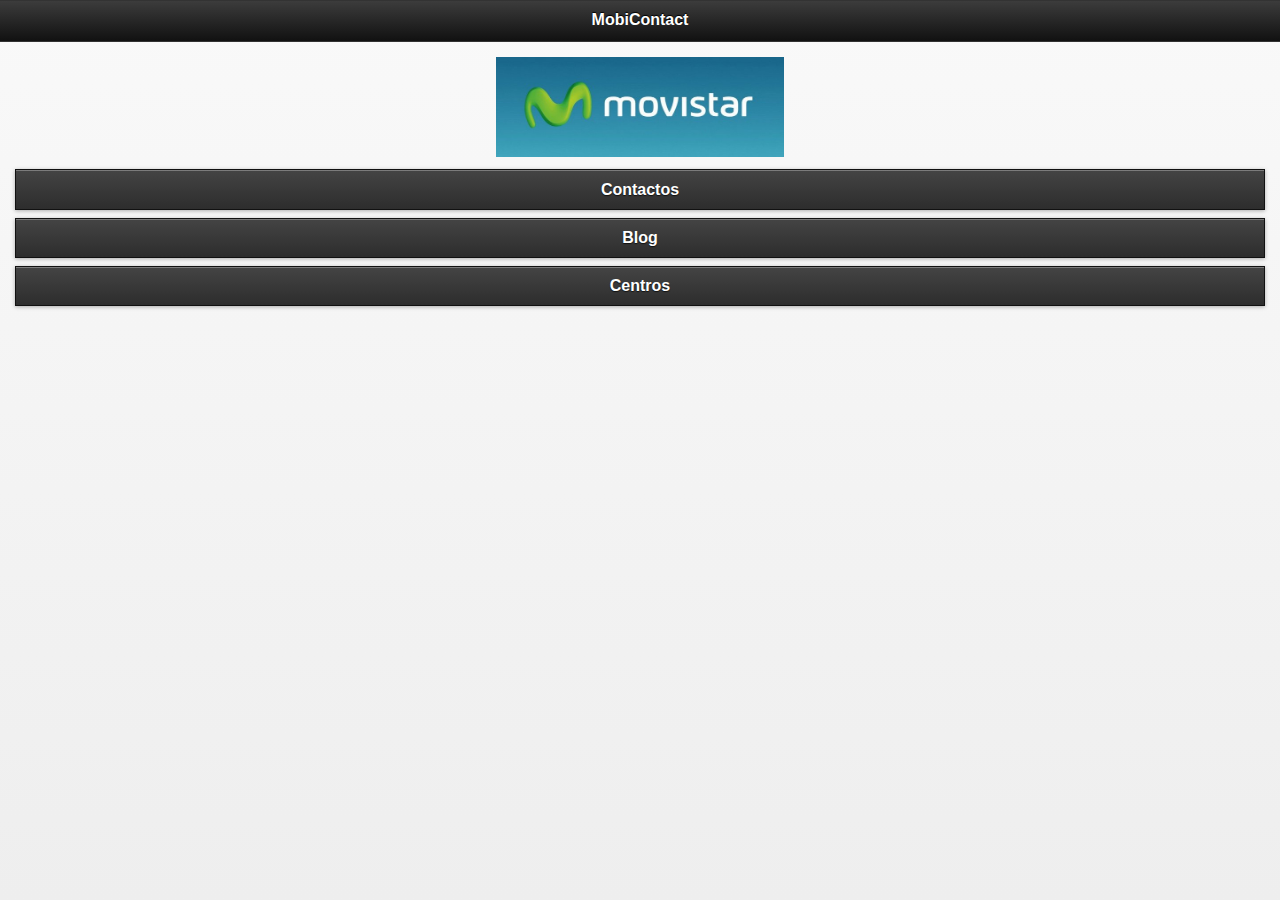
==== MobiContact/assets/www/index.html @ 39cf8ecc "" ====
<!DOCTYPE html>
<html>
    <head>
        <meta charset="utf-8" />
        <meta name="viewport" content="width=device-width, initial-scale=1" />
        <title>MobiContact</title>
        <link rel="stylesheet" href="themes/jquery.mobile-1.1.1.min.css" />
        <!--        <link rel="stylesheet" href="themes/my.css" />-->

        <script type="text/javascript" charset="utf-8" src="js/jquery.min.js"></script>
        <script type="text/javascript" charset="utf-8" src="js/jquery.mobile-1.1.1.min.js"></script>
        <!--        <script src="js/my.js"></script>-->
    </head>
    <body>
        <!-- PAGINA INICIAL -->
        <div data-role="page" id="main">
            <div data-role="header">
                <h1>MobiContact</h1>
            </div><!-- /header -->

            <div data-role="content">	
                <div style=" text-align:center">
                    <img style="width: 288px; height: 100px" src="themes/images/movistar_horizontal.jpg" />
                </div>
                <a href="#contactos" data-role="button" data-theme="a">Contactos</a>
                <a href="#mainPage" data-role="button" data-theme="a">Blog</a>
                <a href="#centros" data-role="button" data-theme="a">Centros</a>
            </div><!-- /content -->
        </div><!-- /page -->

        <div data-role="page" id="mainPage">
            <div data-role="header">
                <a href="#main" data-rel="back">Home</a>
                <h1>Blog Movistar</h1>
            </div>

            <div data-role="content">  
                <div id="status"></div>  
                <ul id="linksList" data-role="listview" data-inset="true"></ul>
            </div>

            <div data-role="footer">
                <h4>Loja -  Ecuador</h4>
            </div>
        </div>

        <div data-role="page" id="contentPage">
            <div data-role="header">
                <a href="#main" data-rel="back">Home</a>
                <h1>Blog Movistar</h1>
            </div>

            <div data-role="content" id="entryText">
            </div>

            <div data-role="footer">
                <a href="#mainPage" data-rel="back">Posts!</a>
            </div>
        </div>

        <!-- PAGINA DE CONTACTOS -->
        <div data-role="page" id="contactos">
            <div data-role="header">
                <a href="#main" data-rel="back">Home</a>
                <h1>Contactos</h1>
            </div> <!--header -->

            <div data-role="content">	
                <div style=" text-align:center">
                    <img style="width: 288px; height: 100px" src="themes/images/movistar_horizontal.jpg" />
                </div>

                <div data-role="content">
                    <a id="actualizar" data-role="button" href=#> Actualizar </a>
                    <div id="status"></div> 
                    <ul id="listaContactos" data-role="listview" data-inset="true"></ul>
                </div>
            </div> <!--content -->
        </div> <!--page -->
        
        
        <!-- PAGINA DE CENTROS -->
        <div data-role="page" id="centros">
            <div data-role="header">
                <a href="#main" data-rel="back">Home</a>
                <h1>Blog Movistar</h1>
            </div>

            <div data-role="content"> 
            </div>

            <div data-role="footer">
                
            </div>
        </div>

        <script type="text/javascript" charset="utf-8" src="js/rss.js"></script>
        <script type="text/javascript" charset="utf-8" src="js/cordova-1.7.0.js"></script>  
        <script type="text/javascript" charset="utf-8" src="js/contactos.js"></script>

        <!--        <div style=" text-align:center">
                    <img style="width: 288px; height: 100px" src="themes/images/movistar_horizontal.jpg" />
                </div>
                <div class="ui-grid-a">
                    <div class="ui-block-a">
                        <div style=" text-align:center">
                            <a data-role="button" data-inline="true" href="centros.html">
                                <img src="themes/images/sim_icon2.png" style="width: 60px; height: px"/>
                                <br>Centros
                            </a>
                        </div>
                    </div>
                    <div class="ui-block-b">
                        <div style=" text-align:center">
                            <a data-role="button" data-inline="true" href="perfil.html">
                                <img src="themes/images/icon-pc-movistar.png" style="width: 60px; height: px"/>
                                <br>Peril
                            </a>
                        </div>
                    </div>
                    <div class="ui-block-a">
                    </div>
                    <div class="ui-block-b">
                    </div>
                    <div class="ui-block-a">
                        <div style=" text-align:center">
                            <a data-role="button" data-inline="true" href="contactos.html">
                                <img src="themes/images/tools_icon2.png" style="width: 60px; height: px"/>
                                <br>Numeros
                            </a>
                        </div>
                    </div>
                    <div class="ui-block-b">
                        <div style=" text-align:center">
                            <a data-role="button" data-inline="true" href="noticias.html">
                                <img src="themes/images/notes_icon2.png" style="width: 60px; height: px"/>
                                <br>Ofertas
                            </a>
                        </div>
                    </div>
        
                </div>-->
    </body>
</html>
---- MobiContact/assets/www/themes/my.css ----
.text-align-center {
  text-align: center;
}
.text-align-right {
  text-align: right;
}

/** CSS for non-standard jQuery Mobile styles or Codiqa components **/
.split-wrapper {
  width: 100%;
  min-height: 200px;
  clear: both;
}
@media all and (min-width: 650px) {
	.content-secondary {
		text-align: left;
		float: left;
		width: 45%;
		background: none;
		padding: 1.5em 6% 3em 0;
		margin: 0;
	}
	.content-secondary {
    background: none;
    border-top: none;
	}
	.content-primary {
		width: 45%;
		float: right;
		margin-right: 1%;
		padding-right: 1%;
	}
	.content-primary ul:first-child {
		margin-top: 0;
	}
  .content-secondary ul.ui-listview, .content-secondary ul.ui-listview-inset {
    margin: 0;
  }
  .content-secondary ul.ui-listview .ui-li-divider, .content-secondary ul.ui-listview .ui-li {
    border-radius: 0px;
  }
  .content-secondary ul.ui-listview .ui-li {
    border-left: 0;
    border-right: 0;
  }
	.content-secondary h2 {
		position: absolute;
		left: -9999px;
	}
	.content-secondary .ui-li-divider {
		padding-top: 1em;
		padding-bottom: 1em;
	}
	.content-secondary {
		margin: 0;
		padding: 0;
	}
  
}
@media all and (min-width: 750px){
	.content-secondary {
		width: 34%;
	}
	.content-primary {
		width: 60%;
		padding-right: 1%;
	}	
  .content-secondary ul.ui-listview-inset {
}

@media all and (min-width: 1200px){
	.content-secondary {
		width: 30%;
		padding-right:6%;
		margin: 0px 0 20px 5%;
	}
	.content-secondary ul {
    margin: 0;
  }
	.content-secondary {
		margin: 0;
		padding: 0;
	}
	.content-primary {
		width: 50%;
		margin-right: 5%;
		padding-right: 3%;
	}
	.content-primary {
		width: 60%;
	}
}
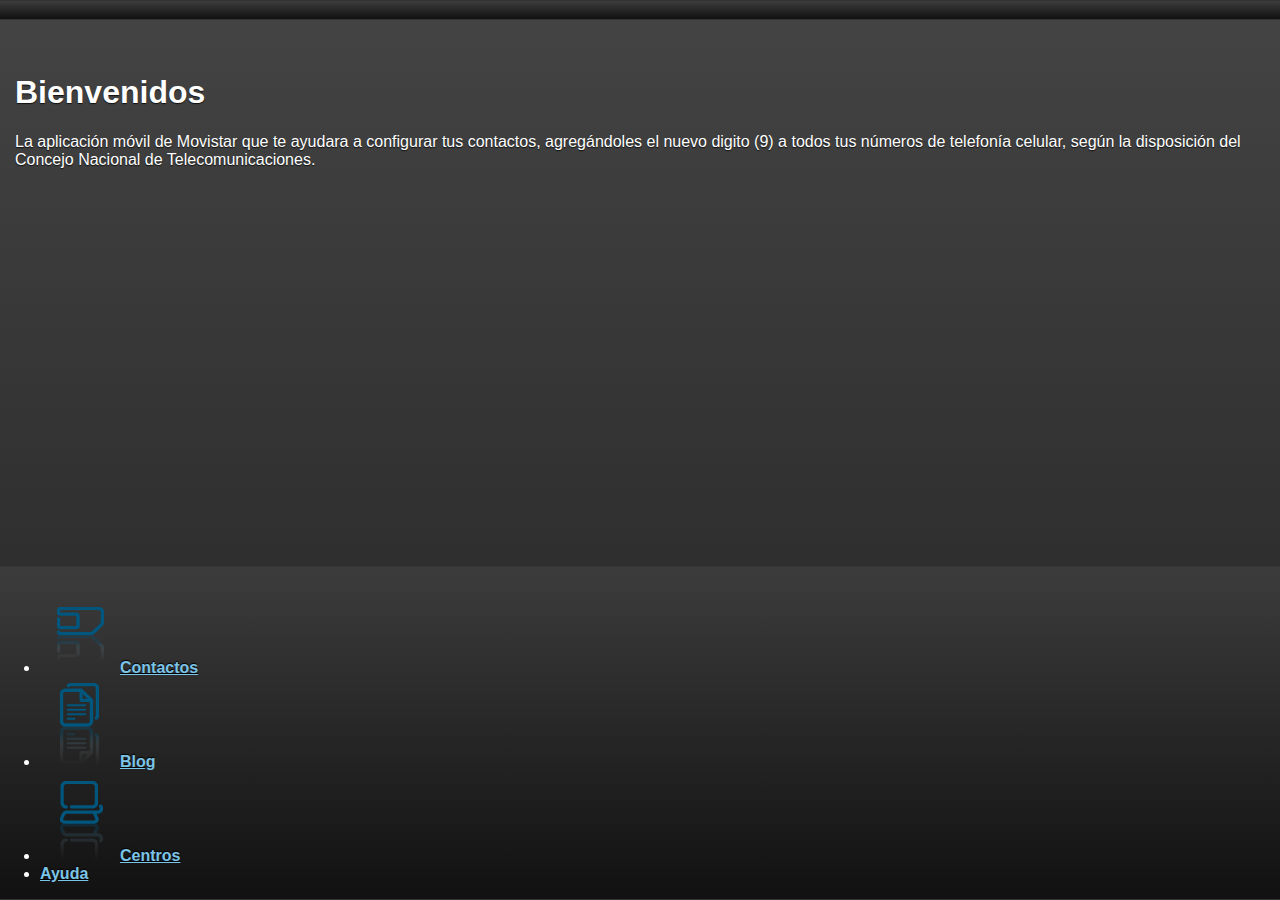
==== commit 769a3d43: "interfaz integradas problemas con eventos de navegacion!!" ====
--- a/MobiContact/assets/www/index.html
+++ b/MobiContact/assets/www/index.html
@@ -9,47 +9,73 @@
 
         <script type="text/javascript" charset="utf-8" src="js/jquery.min.js"></script>
         <script type="text/javascript" charset="utf-8" src="js/jquery.mobile-1.1.1.min.js"></script>
+        <link rel="stylesheet" href="themes/my.css"/>
         <!--        <script src="js/my.js"></script>-->
     </head>
     <body>
         <!-- PAGINA INICIAL -->
-        <div data-role="page" id="main">
-            <div data-role="header">
-                <h1>MobiContact</h1>
+        <div data-role="page" id="main" data-theme="a">
+            <div data-role="header">
+                <div id="head">
+                    <img id="img-head" src="themes/images/movistar-head.png" alt="">
+                </div>
             </div><!-- /header -->
 
             <div data-role="content">	
                 <div style=" text-align:center">
-                    <img style="width: 288px; height: 100px" src="themes/images/movistar_horizontal.jpg" />
-                </div>
-                <a href="#contactos" data-role="button" data-theme="a">Contactos</a>
+                </div>
+                <!--<a href="#contactos" data-role="button" data-theme="a">Contactos</a>
                 <a href="#mainPage" data-role="button" data-theme="a">Blog</a>
-                <a href="#centros" data-role="button" data-theme="a">Centros</a>
+                <a href="#centros" data-role="button" data-theme="a">Centros</a>-->
+                <section id="content">
+                    <article>
+                        <img src="themes/images/icon-asistente-movil1.png" class="img_content" alt="">
+                        <h1 class="title">Bienvenidos</h1>
+                        <p>La aplicación móvil de Movistar que te ayudara a configurar tus contactos, agregándoles el nuevo digito (9) a todos tus números de telefonía celular, según la  disposición del Concejo Nacional de Telecomunicaciones.</p>
+                    </article>
+                </section>
+                
             </div><!-- /content -->
+            <div data-role="footer" data-position="fixed" >
+                <ul class="ul-menu">
+                    <li class="li-menu"><a href="#contactos"><img src="themes/images/sim_icon2.png" alt=""><span>Contactos</span></a></li>
+                    <li class="li-menu"><a href="#mainPage"><img src="themes/images/notes_icon2.png" alt=""><span>Blog</span></a></li>
+                    <li class="li-menu"><a href="#centros"><img src="themes/images/icon-pc-movistar.png" alt=""><span>Centros</span></a></li>
+                    <li class="li-menu"><a href="#ayuda"><img src="themes/images/ayuda_icon.png" alt=""><span>Ayuda</span></a></li>
+                </ul>
+            </div>
         </div><!-- /page -->
 
-        <div data-role="page" id="mainPage">
+        <div data-role="page" data-theme="a" id="mainPage">
+            <div data-role="header">
+                <a href="#main" data-rel="#main">Home</a>
+                <!-- <h1>Blog Movistar</h1> -->
+                <div id="head">
+                    <img id="img-head" src="themes/images/movistar-head.png" alt="">
+                </div>
+            </div>
+
+            <div data-role="content">  
+                <div id="status"></div>  
+                <ul id="linksList" data-role="listview" data-inset="true" data-filter="true"></ul>
+            </div>
+
+            <div data-role="footer" data-position="fixed" >
+                <ul class="ul-menu">
+                    <li class="li-menu"><a href="#contactos"><img src="themes/images/sim_icon2.png" alt=""><span>Contactos</span></a></li>
+                    <li class="li-menu"><a href="#mainPage"><img src="themes/images/notes_icon2.png" alt=""><span>Blog</span></a></li>
+                    <li class="li-menu"><a href="#centros"><img src="themes/images/icon-pc-movistar.png" alt=""><span>Centros</span></a></li>
+                    <li class="li-menu"><a href="#ayuda"><img src="themes/images/ayuda_icon.png" alt=""><span>Ayuda</span></a></li>
+                </ul>
+            </div>
+        </div>
+
+        <div data-role="page" id="contentPage">
             <div data-role="header">
                 <a href="#main" data-rel="back">Home</a>
                 <h1>Blog Movistar</h1>
             </div>
 
-            <div data-role="content">  
-                <div id="status"></div>  
-                <ul id="linksList" data-role="listview" data-inset="true"></ul>
-            </div>
-
-            <div data-role="footer">
-                <h4>Loja -  Ecuador</h4>
-            </div>
-        </div>
-
-        <div data-role="page" id="contentPage">
-            <div data-role="header">
-                <a href="#main" data-rel="back">Home</a>
-                <h1>Blog Movistar</h1>
-            </div>
-
             <div data-role="content" id="entryText">
             </div>
 
@@ -59,44 +85,281 @@
         </div>
 
         <!-- PAGINA DE CONTACTOS -->
-        <div data-role="page" id="contactos">
-            <div data-role="header">
-                <a href="#main" data-rel="back">Home</a>
-                <h1>Contactos</h1>
+        <div data-role="page" data-theme="a" id="contactos">
+            <div data-role="header">
+                <a href="#main" data-rel="#main">Home</a>
+                <!-- <h1>Contactos</h1> -->
+                <div id="head">
+                    <img id="img-head" src="themes/images/movistar-head.png" alt="">
+                </div>
             </div> <!--header -->
 
             <div data-role="content">	
-                <div style=" text-align:center">
-                    <img style="width: 288px; height: 100px" src="themes/images/movistar_horizontal.jpg" />
-                </div>
-
                 <div data-role="content">
                     <a id="actualizar" data-role="button" href=#> Actualizar </a>
                     <div id="status"></div> 
-                    <ul id="listaContactos" data-role="listview" data-inset="true"></ul>
+                    <ul id="listaContactos" data-role="listview" data-inset="true" class="ul-menu"></ul>
                 </div>
             </div> <!--content -->
+            <div data-role="footer" data-position="fixed" >
+                <ul class="ul-menu">
+                    <li class="li-menu"><a href="#contactos"><img src="themes/images/sim_icon2.png" alt=""><span>Contactos</span></a></li>
+                    <li class="li-menu"><a href="#mainPage"><img src="themes/images/notes_icon2.png" alt=""><span>Blog</span></a></li>
+                    <li class="li-menu"><a href="#centros"><img src="themes/images/icon-pc-movistar.png" alt=""><span>Centros</span></a></li>
+                    <li class="li-menu"><a href="#ayuda"><img src="themes/images/ayuda_icon.png" alt=""><span>Ayuda</span></a></li>
+                </ul>
+            </div>
         </div> <!--page -->
         
         
         <!-- PAGINA DE CENTROS -->
-        <div data-role="page" id="centros">
-            <div data-role="header">
-                <a href="#main" data-rel="back">Home</a>
-                <h1>Blog Movistar</h1>
+        <div data-role="page" data-theme="a" id="centros">
+            <div data-role="header">
+                <a href="#main" data-rel="#main">Home</a>
+                <!-- <h1>Blog Movistar</h1> -->
+                <div id="head">
+                    <img id="img-head" src="themes/images/movistar-head.png" alt="">
+                </div>
             </div>
 
             <div data-role="content"> 
-            </div>
-
-            <div data-role="footer">
-                
+                <ul data-role="listview" data-inset="true" id='centros_div'  class="ul-menu"></ul>
+            </div>
+
+            <div data-role="footer" data-position="fixed" >
+                <ul class="ul-menu">
+                    <li class="li-menu"><a href="#contactos"><img src="themes/images/sim_icon2.png" alt=""><span>Contactos</span></a></li>
+                    <li class="li-menu"><a href="#mainPage"><img src="themes/images/notes_icon2.png" alt=""><span>Blog</span></a></li>
+                    <li class="li-menu"><a href="#centros"><img src="themes/images/icon-pc-movistar.png" alt=""><span>Centros</span></a></li>
+                    <li class="li-menu"><a href="#ayuda"><img src="themes/images/ayuda_icon.png" alt=""><span>Ayuda</span></a></li>
+                </ul>
+            </div>
+        </div>
+
+
+        <!-- PAGINA DE locales -->
+        <div data-role="page" data-theme="a" id="locales">
+            <div data-role="header">
+                <a href="#main" data-rel="#main">Home</a>
+                <!-- <h1>Blog Movistar</h1> -->
+                <div id="head">
+                    <img id="img-head" src="themes/images/movistar-head.png" alt="">
+                </div>
+            </div>
+
+            <div data-role="content"> 
+                <div style=" text-align:center">
+                    
+                </div>
+                <div class="locales" data-role="listview"  data-inset="true" class="ul-menu"></div>
+            </div>
+
+            <div data-role="footer" data-position="fixed" >
+                <ul class="ul-menu">
+                    <li class="li-menu"><a href="#contactos"><img src="themes/images/sim_icon2.png" alt=""><span>Contactos</span></a></li>
+                    <li class="li-menu"><a href="#mainPage"><img src="themes/images/notes_icon2.png" alt=""><span>Blog</span></a></li>
+                    <li class="li-menu"><a href="#centros"><img src="themes/images/icon-pc-movistar.png" alt=""><span>Centros</span></a></li>
+                    <li class="li-menu"><a href="#ayuda"><img src="themes/images/ayuda_icon.png" alt=""><span>Ayuda</span></a></li>
+                </ul>
+            </div>
+        </div>
+
+
+        <!-- PAGINA DE locales -->
+        <div data-role="page" data-theme="a" id="mapa">
+            <div data-role="header">
+                <a href="#main" data-rel="#main">Home</a>
+                <!-- <h1>Blog Movistar</h1> -->
+                <div id="head">
+                    <img id="img-head" src="themes/images/movistar-head.png" alt="">
+                </div>
+            </div>
+
+            <div data-role="content" style="text-align:center; display:block; margin-left:auto; margin-right:auto;"> 
+                 <div id="map" style="height:350px; width:100%"></div>
+            </div>
+
+            <div data-role="footer" data-position="fixed" >
+                <ul class="ul-menu">
+                    <li class="li-menu"><a href="#contactos"><img src="themes/images/sim_icon2.png" alt=""><span>Contactos</span></a></li>
+                    <li class="li-menu"><a href="#mainPage"><img src="themes/images/notes_icon2.png" alt=""><span>Blog</span></a></li>
+                    <li class="li-menu"><a href="#centros"><img src="themes/images/icon-pc-movistar.png" alt=""><span>Centros</span></a></li>
+                    <li class="li-menu"><a href="#ayuda"><img src="themes/images/ayuda_icon.png" alt=""><span>Ayuda</span></a></li>
+                </ul>
+            </div>
+        </div>
+
+        <!-- PAGINA DE AYUDA -->
+        <div data-role="page" data-theme="a" id="ayuda">
+            <div data-role="header">
+                <a href="#main" data-rel="#main">Home</a>
+                
+                <div id="head">
+                    <img id="img-head" src="themes/images/movistar-head.png" alt="">
+                </div>
+            </div>
+
+            <div data-role="content">
+                <section id="sec_ayuda">
+                    <article>
+                        <h1 class="title">Ayuda</h1>
+                        <p>Por favor, Seleccione una opción:</p>
+                        <ul class="ul-ayu">
+                            <li class="li-ayu"><a href="#ayuda-contactos"><img src="themes/images/sim_icon2.png" alt=""><span>Contactos</span></a></li>
+                            <li class="li-ayu"><a href="#ayuda-blog"><img src="themes/images/notes_icon2.png" alt=""><span>Blog</span></a></li>
+                            <li class="li-ayu"><a href="#ayuda-centros"><img src="themes/images/icon-pc-movistar.png" alt=""><span>Centros</span></a></li>
+                            <li class="li-ayu"><a href="#ayuda-ayuda"><img src="themes/images/ayuda_icon.png" alt=""><span>Ayuda</span></a></li>
+                        </ul>
+                    </article>
+                </section>
+            </div>
+
+            <div data-role="footer" data-position="fixed" >
+                <ul class="ul-menu">
+                    <li class="li-menu"><a href="#contactos"><img src="themes/images/sim_icon2.png" alt=""><span>Contactos</span></a></li>
+                    <li class="li-menu"><a href="#mainPage"><img src="themes/images/notes_icon2.png" alt=""><span>Blog</span></a></li>
+                    <li class="li-menu"><a href="#centros"><img src="themes/images/icon-pc-movistar.png" alt=""><span>Centros</span></a></li>
+                    <li class="li-menu"><a href="#ayuda"><img src="themes/images/ayuda_icon.png" alt=""><span>Ayuda</span></a></li>
+                </ul>
+            </div>
+        </div>
+
+        <!-- PAGINA DE AYUDA contactos -->
+        <div data-role="page" data-theme="a" id="ayuda-contactos">
+            <div data-role="header">
+                <a href="#main" data-rel="#main">Home</a>
+                
+                <div id="head">
+                    <img id="img-head" src="themes/images/movistar-head.png" alt="">
+                </div>
+            </div>
+
+            <div data-role="content">
+                <section id="sec_ayuda">
+                    <article>
+                        <h1 class="title">Contactos</h1>
+                        <img src="themes/images/sim_icon2.png" class="img_content" alt="">
+                        <p>Dentro de esta opción encontrarte un botón “Actualizar” el cual le permitirá a la aplicación obtener todos sus contactos y verificar si cada números  almacenando es un número celular o convencional, en caso de ser número celular se le agregara el nuevo digito (9) establecido por el Concejo Nacional de Telecomunicaciones, es decir si un número de celular con este formato: 08x-xxx-xxx, al momento de convertirlo al nuevo formato se deberá escribir el digito 9 después del 0 y el resto del número, quedando de la siguiente forma: 098-xxx-xxxx. Por el contrario si el número encontrado resulta ser un número convencional no se realizara ningún cambio sobre el. El nuevo digito entrara en vigencia el 30 de septiembre del 2012.</p>
+                    </article>
+                </section>
+            </div>
+
+            <div data-role="footer" data-position="fixed" >
+                <ul class="ul-menu">
+                    <li class="li-menu"><a href="#contactos"><img src="themes/images/sim_icon2.png" alt=""><span>Contactos</span></a></li>
+                    <li class="li-menu"><a href="#mainPage"><img src="themes/images/notes_icon2.png" alt=""><span>Blog</span></a></li>
+                    <li class="li-menu"><a href="#centros"><img src="themes/images/icon-pc-movistar.png" alt=""><span>Centros</span></a></li>
+                    <li class="li-menu"><a href="#ayuda"><img src="themes/images/ayuda_icon.png" alt=""><span>Ayuda</span></a></li>
+                </ul>
+            </div>
+        </div>
+
+        <!-- PAGINA DE AYUDA Blog -->
+        <div data-role="page" data-theme="a" id="ayuda-blog">
+            <div data-role="header">
+                <a href="#main" data-rel="#main">Home</a>
+                
+                <div id="head">
+                    <img id="img-head" src="themes/images/movistar-head.png" alt="">
+                </div>
+            </div>
+
+            <div data-role="content">
+                <section id="sec_ayuda">
+                    <article>
+                        <h1 class="title">Blog</h1>
+                        <img src="themes/images/notes_icon2.png" class="img_content" alt="">
+                        <p>Dentro de la pestaña Blog encontrara los últimos post publicados dentro del <a href="http://telefonica.com.ec/blog/">blog oficial de movistar ecuador</a> estos aparecerán listados por su titulo, para ver su contenido puede hacer clic sobre cualquier tema de su interés o simplemente puede filtrar el tema que desee, escribiendo sobre la caja de texto destinado para ello, la búsqueda es sensible a los caracteres acentuados, es decir existen diferencias  entre vocales con tilde que vocales sin tilde, recomendamos tener esto en cuenta cuando realice sus búsquedas.</p>
+                    </article>
+                </section>
+            </div>
+
+            <div data-role="footer" data-position="fixed" >
+                <ul class="ul-menu">
+                    <li class="li-menu"><a href="#contactos"><img src="themes/images/sim_icon2.png" alt=""><span>Contactos</span></a></li>
+                    <li class="li-menu"><a href="#mainPage"><img src="themes/images/notes_icon2.png" alt=""><span>Blog</span></a></li>
+                    <li class="li-menu"><a href="#centros"><img src="themes/images/icon-pc-movistar.png" alt=""><span>Centros</span></a></li>
+                    <li class="li-menu"><a href="#ayuda"><img src="themes/images/ayuda_icon.png" alt=""><span>Ayuda</span></a></li>
+                </ul>
+            </div>
+        </div>
+
+        <!-- PAGINA DE AYUDA centros -->
+        <div data-role="page" data-theme="a" id="ayuda-centros">
+            <div data-role="header">
+                <a href="#main" data-rel="#main">Home</a>
+                
+                <div id="head">
+                    <img id="img-head" src="themes/images/movistar-head.png" alt="">
+                </div>
+            </div>
+
+            <div data-role="content">
+                <section id="sec_ayuda">
+                    <article>
+                        <h1 class="title">Centros</h1>
+                        <img src="themes/images/icon-pc-movistar.png" class="img_content" alt="">
+                        <p>Dentro de esta opción encontraremos los principales centros autorizados del país ubicados dentro de un mapa provisto por el servicio de Open Street Maps, estos centros están divididos en las principales ciudades como Quito, Guayaquil, Cuenca y Loja, Seleccionamos la ciudad que deseemos y posteriormente se listaran los principales centros autorizados en esa ciudad, posteriormente visualizaremos el centro autorizado seleccionado en el mapa resaltado por una flecha roja en la ubicación exacta del centro autorizado.</p>
+                    </article>
+                </section>
+            </div>
+
+            <div data-role="footer" data-position="fixed" >
+                <ul class="ul-menu">
+                    <li class="li-menu"><a href="#contactos"><img src="themes/images/sim_icon2.png" alt=""><span>Contactos</span></a></li>
+                    <li class="li-menu"><a href="#mainPage"><img src="themes/images/notes_icon2.png" alt=""><span>Blog</span></a></li>
+                    <li class="li-menu"><a href="#centros"><img src="themes/images/icon-pc-movistar.png" alt=""><span>Centros</span></a></li>
+                    <li class="li-menu"><a href="#ayuda"><img src="themes/images/ayuda_icon.png" alt=""><span>Ayuda</span></a></li>
+                </ul>
+            </div>
+        </div>
+
+        <!-- PAGINA DE AYUDA ayuda -->
+        <div data-role="page" data-theme="a" id="ayuda-ayuda">
+            <div data-role="header">
+                <a href="#main" data-rel="#main">Home</a>
+                
+                <div id="head">
+                    <img id="img-head" src="themes/images/movistar-head.png" alt="">
+                </div>
+            </div>
+
+            <div data-role="content">
+                <section id="sec_ayuda">
+                    <article>
+                        <h1 class="title">Ayuda</h1>
+                        <img src="themes/images/ayuda_icon.png" class="img_content" alt="">
+                        <p>Encontrara un menú con las opciones disponibles, el usuario deberá seleccionar una de las cuatro opciones disponibles.</br>
+                        <b>Contactos:</b> Provee la información necesaria para poder realizar la actualización de sus contactos.</br>
+                        <b>Blog:</b> Información general acerca de los post publicados en el Blog oficial de Movistar Ecuador.</br>
+                        <b>Centros:</b> Provee información necesaria sobre la ubicación de los principales centros  autorizados del país en las ciudades mas relevantes.</br>
+                        <b>Ayuda:</b> Muestra información básica de cada elemento de la aplicación.
+                        </p>
+                    </article>
+                </section>
+            </div>
+
+            <div data-role="footer" data-position="fixed" >
+                <ul class="ul-menu">
+                    <li class="li-menu"><a href="#contactos"><img src="themes/images/sim_icon2.png" alt=""><span>Contactos</span></a></li>
+                    <li class="li-menu"><a href="#mainPage"><img src="themes/images/notes_icon2.png" alt=""><span>Blog</span></a></li>
+                    <li class="li-menu"><a href="#centros"><img src="themes/images/icon-pc-movistar.png" alt=""><span>Centros</span></a></li>
+                    <li class="li-menu"><a href="#ayuda"><img src="themes/images/ayuda_icon.png" alt=""><span>Ayuda</span></a></li>
+                </ul>
             </div>
         </div>
 
         <script type="text/javascript" charset="utf-8" src="js/rss.js"></script>
-        <script type="text/javascript" charset="utf-8" src="js/cordova-1.7.0.js"></script>  
+        <script type="text/javascript" charset="utf-8" src="cordova-2.0.0.js"></script>  
         <script type="text/javascript" charset="utf-8" src="js/contactos.js"></script>
+        <script type="text/javascript" charset="utf-8" src="js/fittext.js"></script>
+        <script type="text/javascript" charset="utf-8" src="js/centros.js"></script>
+        <script src="http://www.openlayers.org/api/OpenLayers.js">  </script>
+        <script type="text/javascript" charset="utf-8">
+            //$("span").fitText();
+            //$("span").fitText(1.2);
+            $("span").fitText(1.1, { minFontSize: '11px', maxFontSize: '20px' });
+        </script>
 
         <!--        <div style=" text-align:center">
                     <img style="width: 288px; height: 100px" src="themes/images/movistar_horizontal.jpg" />
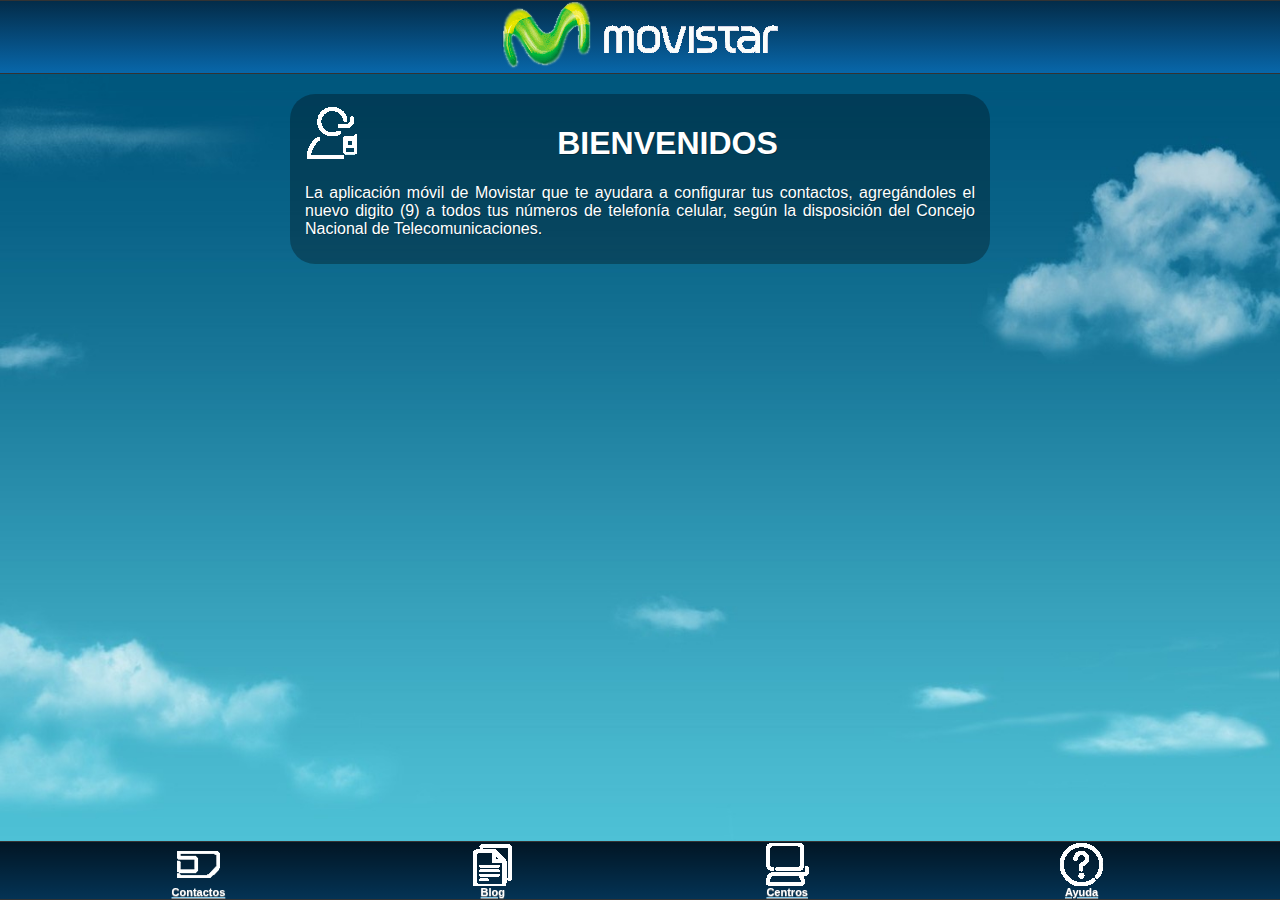
==== commit 0cb21599: "SlideUp" ====
--- a/MobiContact/assets/www/index.html
+++ b/MobiContact/assets/www/index.html
@@ -41,7 +41,7 @@
                     <li class="li-menu"><a href="#contactos"><img src="themes/images/sim_icon2.png" alt=""><span>Contactos</span></a></li>
                     <li class="li-menu"><a href="#mainPage"><img src="themes/images/notes_icon2.png" alt=""><span>Blog</span></a></li>
                     <li class="li-menu"><a href="#centros"><img src="themes/images/icon-pc-movistar.png" alt=""><span>Centros</span></a></li>
-                    <li class="li-menu"><a href="#ayuda"><img src="themes/images/ayuda_icon.png" alt=""><span>Ayuda</span></a></li>
+                    <li class="li-menu"><a href="#ayuda" data-transition="slideup"><img src="themes/images/ayuda_icon.png" alt=""><span>Ayuda</span></a></li>
                 </ul>
             </div>
         </div><!-- /page -->
@@ -350,7 +350,7 @@
         </div>
 
         <script type="text/javascript" charset="utf-8" src="js/rss.js"></script>
-        <script type="text/javascript" charset="utf-8" src="cordova-2.0.0.js"></script>  
+        <script type="text/javascript" charset="utf-8" src="js/cordova-2.0.0.js"></script>  
         <script type="text/javascript" charset="utf-8" src="js/contactos.js"></script>
         <script type="text/javascript" charset="utf-8" src="js/fittext.js"></script>
         <script type="text/javascript" charset="utf-8" src="js/centros.js"></script>
--- a/MobiContact/assets/www/themes/my.css
+++ b/MobiContact/assets/www/themes/my.css
@@ -1,4 +1,225 @@
-.text-align-center {
+p {
+	text-align: justify;
+}
+.ui-body-a {
+	background-color: #0066FF;
+	background: transparent url(images/background.jpg) no-repeat;
+	background-size: 100% 100%;
+}
+
+.ui-bar-a {
+	/*border: 1px solid #B3B3B3 /*{a-bar-border};*/
+	background: #064a7a; /*{a-bar-background-color}*/
+	color: #ffffff; /*{a-bar-color}*/
+	font-weight: bold;
+	text-shadow: 0 1px 1px #8d8b8b;
+	background-image: -webkit-gradient(linear, left top, left bottom, from( #032c49 /*{a-bar-background-start}*/), to( #0867aa /*{a-bar-background-end}*/)); /* Saf4+, Chrome */
+	background-image: -webkit-linear-gradient( #032c49 /*{a-bar-background-start}*/, #0867aa /*{a-bar-background-end}*/); /* Chrome 10+, Saf5.1+ */
+	background-image:    -moz-linear-gradient( #032c49 /*{a-bar-background-start}*/, #0867aa /*{a-bar-background-end}*/); /* FF3.6 */
+	background-image:     -ms-linear-gradient( #032c49 /*{a-bar-background-start}*/, #0867aa /*{a-bar-background-end}*/); /* IE10 */
+	background-image:      -o-linear-gradient( #032c49 /*{a-bar-background-start}*/, #0867aa /*{a-bar-background-end}*/); /* Opera 11.10+ */
+	background-image:         linear-gradient( #032c49 /*{a-bar-background-start}*/, #0867aa /*{a-bar-background-end}*/);
+}
+
+#content{
+	/* background: gray; */
+	background:rgba(0,0,0,.3);
+	border-radius: 25px;
+	margin: 0 auto;
+	max-width:700px;
+	/* max-width:70%; */
+}
+
+#content article{	
+	margin: 5px;
+	padding: 10px;
+	text-shadow: 1px 1px 0 rgba(0,0,0,.3);
+	text-align: justify;
+}
+
+#img-head {
+	/* max-width: 277px;
+	width: 100%;
+	heigh t: 100%;*/
+
+	max-width: 40%;
+	height: auto;
+	margin-bottom: 0;
+}
+
+#head {
+	text-align: center;
+}
+
+.img_content {
+	max-width: 15%;
+	height: auto;
+	float: left;
+}
+
+#list_ayuda {
+	background: rgba(0,0,0,0);
+	font-size: 16px;
+	text-align: justify;
+}
+
+#list_ayuda .list_opc {
+	clear: left; 
+	display: block;
+	width: 100%;
+	/* margin-left: 15px; */
+	font-weight: bold;
+}
+
+#list_ayuda .list_opc:hover {
+	background: rgba(0,0,0,0);
+}
+
+#sec_ayuda {
+	background:rgba(0,0,0,.3);
+	border-radius: 25px;
+	margin: 0 auto;
+	max-width:700px;
+	padding: 10px;
+}
+
+#sec_ayuda .ul-ayu {
+	background:rgba(0,0,0,.5);
+	border-radius: 25px;
+	text-align: center;
+	padding-left: 0px;
+}
+
+#sec_ayuda .ul-ayu .li-ayu {
+	box-sizing:border-box;
+	display: inline-block;
+	padding: 10px 10px 10px 0px;
+	width: 40%;
+}
+
+#sec_ayuda .ul-ayu .li-ayu:hover{
+	background: rgba(0,0,0,.3);
+	border-radius: 10px;
+}
+
+#sec_ayuda .ul-ayu .li-ayu img {
+	max-width: 90%;
+}
+
+.ui-overlay-a .ul-ayu .li-ayu a span{
+	color:white;
+	display: block;
+}
+
+.ui-overlay-a .ul-menu{
+	background:rgba(0,0,0,.5);
+	font-size: 0;
+	padding: 0;
+	text-align: center;
+}
+
+.ui-overlay-a .ul-menu .li-menu{
+	box-sizing:border-box;
+	display: inline-block;
+	/* font-size: 16px; */
+	height: 5%;
+	padding: 1px;
+	vertical-align: top;	
+	width: 23%;/*verificar con todos los medelos de cel*/
+}
+
+
+
+.ui-overlay-a .ul-menu .li-menu img {
+	max-width: 50%;
+	height: auto;
+	text-align: center;
+}
+
+
+/*ANIMACION SOBRE EL ENLACE 
+ .ui-overlay-a ul li a img {
+	-webkit-transition:.2s;
+	-moz-transition:.2s;
+}
+
+.ui-overlay-a ul li:hover a img {
+	-webkit-transform:scale(1.1);
+	-moz-transform:scale(1.1);
+} */
+
+ .ui-overlay-a .ul-menu .li-menu a span {
+	color:white;
+	display: block;
+	text-align: center;
+	margin-top: 0;
+	margin-bottom: 0;
+} 
+
+.ui-body-a .ui-link {
+	color: white;
+}
+
+.ui-btn-hover-a {
+	border: 1px solid #111;
+	background: #00335a;
+	font-weight: bold;
+	color: #00335a;
+	text-shadow: 0 /*{a-bhover-shadow-x}*/ 1px /*{a-bhover-shadow-y}*/ 0 /*{a-bhover-shadow-radius}*/ #ffffff /*{a-bhover-shadow-color}*/;
+	background-image: -webkit-gradient(linear, left top, left bottom, from( #00335a /*{a-bhover-background-start}*/), to( #5898c8 /*{a-bhover-background-end}*/)); /* Saf4+, Chrome */
+	background-image: -webkit-linear-gradient( #00335a /*{a-bhover-background-start}*/, #5898c8 /*{a-bhover-background-end}*/); /* Chrome 10+, Saf5.1+ */
+	background-image:    -moz-linear-gradient( #00335a /*{a-bhover-background-start}*/, #5898c8 /*{a-bhover-background-end}*/); /* FF3.6 */
+	background-image:     -ms-linear-gradient( #00335a /*{a-bhover-background-start}*/, #5898c8 /*{a-bhover-background-end}*/); /* IE10 */
+	background-image:      -o-linear-gradient( #00335a /*{a-bhover-background-start}*/, #5898c8 /*{a-bhover-background-end}*/); /* Opera 11.10+ */
+	background-image:         linear-gradient( #00335a /*{a-bhover-background-start}*/, #5898c8 /*{a-bhover-background-end}*/);
+}
+
+.ui-btn-up-a {
+	border:	1px solid #111;
+	background: #215d80;
+}
+
+/* a .ui-link {
+	margin-top: 0;
+	margin-bottom: 0;
+} */
+
+/* a.ui-btn-left{
+	width: 10%;
+	max-width: 60px;
+	max-height: 20px;
+} */
+
+.ui-header .ui-btn-inner{
+	padding: 2px 10px 2px 10px;
+}
+
+/* a.ui-btn-left span {
+	margin: 0,0,0,0;
+	font-size: 12px;
+	padding: 0;
+} */
+
+.ui-overlay-a .ul-menu .li-menu:hover {
+	background: rgba(0,0,0,.3);
+}
+
+.ui-overlay-a .ul-menu .li-menu img span{
+	display: block;
+}
+
+.title {
+	text-align: center;
+	text-transform: uppercase;
+}
+
+@media screen and (max-width: 250px){
+	.ui-overlay-a .ul-menu .li-menu{
+		width: 40%;
+	}
+}
+
+/*.text-align-center {
   text-align: center;
 }
 .text-align-right {
@@ -6,7 +227,7 @@
 }
 
 /** CSS for non-standard jQuery Mobile styles or Codiqa components **/
-.split-wrapper {
+/**.split-wrapper {
   width: 100%;
   min-height: 200px;
   clear: both;
@@ -89,5 +310,4 @@
 	.content-primary {
 		width: 60%;
 	}
-}
-
+}*/--- a/MobiContact/assets/www/themes/my.css
+++ b/MobiContact/assets/www/themes/my.css
@@ -1,4 +1,225 @@
-.text-align-center {
+p {
+	text-align: justify;
+}
+.ui-body-a {
+	background-color: #0066FF;
+	background: transparent url(images/background.jpg) no-repeat;
+	background-size: 100% 100%;
+}
+
+.ui-bar-a {
+	/*border: 1px solid #B3B3B3 /*{a-bar-border};*/
+	background: #064a7a; /*{a-bar-background-color}*/
+	color: #ffffff; /*{a-bar-color}*/
+	font-weight: bold;
+	text-shadow: 0 1px 1px #8d8b8b;
+	background-image: -webkit-gradient(linear, left top, left bottom, from( #032c49 /*{a-bar-background-start}*/), to( #0867aa /*{a-bar-background-end}*/)); /* Saf4+, Chrome */
+	background-image: -webkit-linear-gradient( #032c49 /*{a-bar-background-start}*/, #0867aa /*{a-bar-background-end}*/); /* Chrome 10+, Saf5.1+ */
+	background-image:    -moz-linear-gradient( #032c49 /*{a-bar-background-start}*/, #0867aa /*{a-bar-background-end}*/); /* FF3.6 */
+	background-image:     -ms-linear-gradient( #032c49 /*{a-bar-background-start}*/, #0867aa /*{a-bar-background-end}*/); /* IE10 */
+	background-image:      -o-linear-gradient( #032c49 /*{a-bar-background-start}*/, #0867aa /*{a-bar-background-end}*/); /* Opera 11.10+ */
+	background-image:         linear-gradient( #032c49 /*{a-bar-background-start}*/, #0867aa /*{a-bar-background-end}*/);
+}
+
+#content{
+	/* background: gray; */
+	background:rgba(0,0,0,.3);
+	border-radius: 25px;
+	margin: 0 auto;
+	max-width:700px;
+	/* max-width:70%; */
+}
+
+#content article{	
+	margin: 5px;
+	padding: 10px;
+	text-shadow: 1px 1px 0 rgba(0,0,0,.3);
+	text-align: justify;
+}
+
+#img-head {
+	/* max-width: 277px;
+	width: 100%;
+	heigh t: 100%;*/
+
+	max-width: 40%;
+	height: auto;
+	margin-bottom: 0;
+}
+
+#head {
+	text-align: center;
+}
+
+.img_content {
+	max-width: 15%;
+	height: auto;
+	float: left;
+}
+
+#list_ayuda {
+	background: rgba(0,0,0,0);
+	font-size: 16px;
+	text-align: justify;
+}
+
+#list_ayuda .list_opc {
+	clear: left; 
+	display: block;
+	width: 100%;
+	/* margin-left: 15px; */
+	font-weight: bold;
+}
+
+#list_ayuda .list_opc:hover {
+	background: rgba(0,0,0,0);
+}
+
+#sec_ayuda {
+	background:rgba(0,0,0,.3);
+	border-radius: 25px;
+	margin: 0 auto;
+	max-width:700px;
+	padding: 10px;
+}
+
+#sec_ayuda .ul-ayu {
+	background:rgba(0,0,0,.5);
+	border-radius: 25px;
+	text-align: center;
+	padding-left: 0px;
+}
+
+#sec_ayuda .ul-ayu .li-ayu {
+	box-sizing:border-box;
+	display: inline-block;
+	padding: 10px 10px 10px 0px;
+	width: 40%;
+}
+
+#sec_ayuda .ul-ayu .li-ayu:hover{
+	background: rgba(0,0,0,.3);
+	border-radius: 10px;
+}
+
+#sec_ayuda .ul-ayu .li-ayu img {
+	max-width: 90%;
+}
+
+.ui-overlay-a .ul-ayu .li-ayu a span{
+	color:white;
+	display: block;
+}
+
+.ui-overlay-a .ul-menu{
+	background:rgba(0,0,0,.5);
+	font-size: 0;
+	padding: 0;
+	text-align: center;
+}
+
+.ui-overlay-a .ul-menu .li-menu{
+	box-sizing:border-box;
+	display: inline-block;
+	/* font-size: 16px; */
+	height: 5%;
+	padding: 1px;
+	vertical-align: top;	
+	width: 23%;/*verificar con todos los medelos de cel*/
+}
+
+
+
+.ui-overlay-a .ul-menu .li-menu img {
+	max-width: 50%;
+	height: auto;
+	text-align: center;
+}
+
+
+/*ANIMACION SOBRE EL ENLACE 
+ .ui-overlay-a ul li a img {
+	-webkit-transition:.2s;
+	-moz-transition:.2s;
+}
+
+.ui-overlay-a ul li:hover a img {
+	-webkit-transform:scale(1.1);
+	-moz-transform:scale(1.1);
+} */
+
+ .ui-overlay-a .ul-menu .li-menu a span {
+	color:white;
+	display: block;
+	text-align: center;
+	margin-top: 0;
+	margin-bottom: 0;
+} 
+
+.ui-body-a .ui-link {
+	color: white;
+}
+
+.ui-btn-hover-a {
+	border: 1px solid #111;
+	background: #00335a;
+	font-weight: bold;
+	color: #00335a;
+	text-shadow: 0 /*{a-bhover-shadow-x}*/ 1px /*{a-bhover-shadow-y}*/ 0 /*{a-bhover-shadow-radius}*/ #ffffff /*{a-bhover-shadow-color}*/;
+	background-image: -webkit-gradient(linear, left top, left bottom, from( #00335a /*{a-bhover-background-start}*/), to( #5898c8 /*{a-bhover-background-end}*/)); /* Saf4+, Chrome */
+	background-image: -webkit-linear-gradient( #00335a /*{a-bhover-background-start}*/, #5898c8 /*{a-bhover-background-end}*/); /* Chrome 10+, Saf5.1+ */
+	background-image:    -moz-linear-gradient( #00335a /*{a-bhover-background-start}*/, #5898c8 /*{a-bhover-background-end}*/); /* FF3.6 */
+	background-image:     -ms-linear-gradient( #00335a /*{a-bhover-background-start}*/, #5898c8 /*{a-bhover-background-end}*/); /* IE10 */
+	background-image:      -o-linear-gradient( #00335a /*{a-bhover-background-start}*/, #5898c8 /*{a-bhover-background-end}*/); /* Opera 11.10+ */
+	background-image:         linear-gradient( #00335a /*{a-bhover-background-start}*/, #5898c8 /*{a-bhover-background-end}*/);
+}
+
+.ui-btn-up-a {
+	border:	1px solid #111;
+	background: #215d80;
+}
+
+/* a .ui-link {
+	margin-top: 0;
+	margin-bottom: 0;
+} */
+
+/* a.ui-btn-left{
+	width: 10%;
+	max-width: 60px;
+	max-height: 20px;
+} */
+
+.ui-header .ui-btn-inner{
+	padding: 2px 10px 2px 10px;
+}
+
+/* a.ui-btn-left span {
+	margin: 0,0,0,0;
+	font-size: 12px;
+	padding: 0;
+} */
+
+.ui-overlay-a .ul-menu .li-menu:hover {
+	background: rgba(0,0,0,.3);
+}
+
+.ui-overlay-a .ul-menu .li-menu img span{
+	display: block;
+}
+
+.title {
+	text-align: center;
+	text-transform: uppercase;
+}
+
+@media screen and (max-width: 250px){
+	.ui-overlay-a .ul-menu .li-menu{
+		width: 40%;
+	}
+}
+
+/*.text-align-center {
   text-align: center;
 }
 .text-align-right {
@@ -6,7 +227,7 @@
 }
 
 /** CSS for non-standard jQuery Mobile styles or Codiqa components **/
-.split-wrapper {
+/**.split-wrapper {
   width: 100%;
   min-height: 200px;
   clear: both;
@@ -89,5 +310,4 @@
 	.content-primary {
 		width: 60%;
 	}
-}
-
+}*/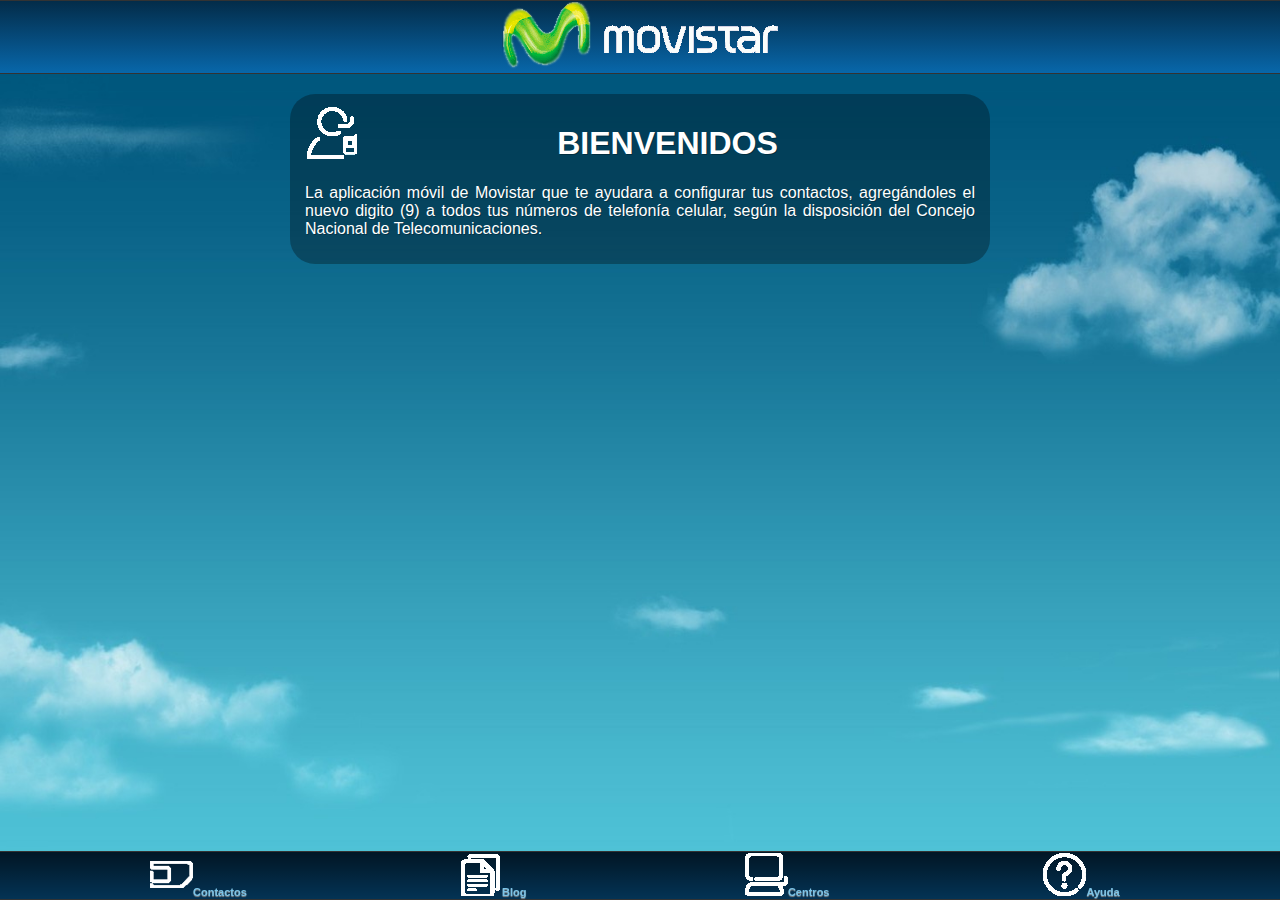
==== commit dcf478d6: "cambiado los enlaces del menu y ayuda" ====
--- a/MobiContact/assets/www/index.html
+++ b/MobiContact/assets/www/index.html
@@ -6,7 +6,7 @@
         <title>MobiContact</title>
         <link rel="stylesheet" href="themes/jquery.mobile-1.1.1.min.css" />
         <!--        <link rel="stylesheet" href="themes/my.css" />-->
-
+        <script type="text/javascript" charset="utf-8" src="js/prefixfree.min.js"></script>
         <script type="text/javascript" charset="utf-8" src="js/jquery.min.js"></script>
         <script type="text/javascript" charset="utf-8" src="js/jquery.mobile-1.1.1.min.js"></script>
         <link rel="stylesheet" href="themes/my.css"/>
@@ -22,8 +22,8 @@
             </div><!-- /header -->
 
             <div data-role="content">	
-                <div style=" text-align:center">
-                </div>
+                <!--<div style=" text-align:center">
+                </div>-->
                 <!--<a href="#contactos" data-role="button" data-theme="a">Contactos</a>
                 <a href="#mainPage" data-role="button" data-theme="a">Blog</a>
                 <a href="#centros" data-role="button" data-theme="a">Centros</a>-->
@@ -38,10 +38,10 @@
             </div><!-- /content -->
             <div data-role="footer" data-position="fixed" >
                 <ul class="ul-menu">
-                    <li class="li-menu"><a href="#contactos"><img src="themes/images/sim_icon2.png" alt=""><span>Contactos</span></a></li>
-                    <li class="li-menu"><a href="#mainPage"><img src="themes/images/notes_icon2.png" alt=""><span>Blog</span></a></li>
-                    <li class="li-menu"><a href="#centros"><img src="themes/images/icon-pc-movistar.png" alt=""><span>Centros</span></a></li>
-                    <li class="li-menu"><a href="#ayuda" data-transition="slideup"><img src="themes/images/ayuda_icon.png" alt=""><span>Ayuda</span></a></li>
+                    <a href="#contactos" ><li class="li-menu"><img src="themes/images/sim_icon2.png" alt=""><span>Contactos</span></li></a>
+                    <a href="#mainPage"><li class="li-menu"><img src="themes/images/notes_icon2.png" alt=""><span>Blog</span></li></a>
+                    <a href="#centros" ><li class="li-menu"><img src="themes/images/icon-pc-movistar.png" alt=""><span>Centros</span></li></a>
+                    <a href="#ayuda" ><li class="li-menu"><img src="themes/images/ayuda_icon.png" alt=""><span>Ayuda</span></li></a>
                 </ul>
             </div>
         </div><!-- /page -->
@@ -60,12 +60,12 @@
                 <ul id="linksList" data-role="listview" data-inset="true" data-filter="true"></ul>
             </div>
 
-            <div data-role="footer" data-position="fixed" >
-                <ul class="ul-menu">
-                    <li class="li-menu"><a href="#contactos"><img src="themes/images/sim_icon2.png" alt=""><span>Contactos</span></a></li>
-                    <li class="li-menu"><a href="#mainPage"><img src="themes/images/notes_icon2.png" alt=""><span>Blog</span></a></li>
-                    <li class="li-menu"><a href="#centros"><img src="themes/images/icon-pc-movistar.png" alt=""><span>Centros</span></a></li>
-                    <li class="li-menu"><a href="#ayuda"><img src="themes/images/ayuda_icon.png" alt=""><span>Ayuda</span></a></li>
+            <div data-role="footer"  data-position="fixed">
+                <ul class="ul-menu">
+                    <a href="#contactos" ><li class="li-menu"><img src="themes/images/sim_icon2.png" alt=""><span>Contactos</span></li></a>
+                    <a href="#mainPage"><li class="li-menu"><img src="themes/images/notes_icon2.png" alt=""><span>Blog</span></li></a>
+                    <a href="#centros" ><li class="li-menu"><img src="themes/images/icon-pc-movistar.png" alt=""><span>Centros</span></li></a>
+                    <a href="#ayuda" ><li class="li-menu"><img src="themes/images/ayuda_icon.png" alt=""><span>Ayuda</span></li></a>
                 </ul>
             </div>
         </div>
@@ -79,7 +79,7 @@
             <div data-role="content" id="entryText">
             </div>
 
-            <div data-role="footer">
+            <div data-role="footer" data-position="fixed">
                 <a href="#mainPage" data-rel="back">Posts!</a>
             </div>
         </div>
@@ -101,12 +101,12 @@
                     <ul id="listaContactos" data-role="listview" data-inset="true" class="ul-menu"></ul>
                 </div>
             </div> <!--content -->
-            <div data-role="footer" data-position="fixed" >
-                <ul class="ul-menu">
-                    <li class="li-menu"><a href="#contactos"><img src="themes/images/sim_icon2.png" alt=""><span>Contactos</span></a></li>
-                    <li class="li-menu"><a href="#mainPage"><img src="themes/images/notes_icon2.png" alt=""><span>Blog</span></a></li>
-                    <li class="li-menu"><a href="#centros"><img src="themes/images/icon-pc-movistar.png" alt=""><span>Centros</span></a></li>
-                    <li class="li-menu"><a href="#ayuda"><img src="themes/images/ayuda_icon.png" alt=""><span>Ayuda</span></a></li>
+            <div data-role="footer" data-position="fixed">
+                <ul class="ul-menu">
+                    <a href="#contactos" ><li class="li-menu"><img src="themes/images/sim_icon2.png" alt=""><span>Contactos</span></li></a>
+                    <a href="#mainPage"><li class="li-menu"><img src="themes/images/notes_icon2.png" alt=""><span>Blog</span></li></a>
+                    <a href="#centros" ><li class="li-menu"><img src="themes/images/icon-pc-movistar.png" alt=""><span>Centros</span></li></a>
+                    <a href="#ayuda" ><li class="li-menu"><img src="themes/images/ayuda_icon.png" alt=""><span>Ayuda</span></li></a>
                 </ul>
             </div>
         </div> <!--page -->
@@ -114,6 +114,9 @@
         
         <!-- PAGINA DE CENTROS -->
         <div data-role="page" data-theme="a" id="centros">
+            <form>
+
+
             <div data-role="header">
                 <a href="#main" data-rel="#main">Home</a>
                 <!-- <h1>Blog Movistar</h1> -->
@@ -126,20 +129,22 @@
                 <ul data-role="listview" data-inset="true" id='centros_div'  class="ul-menu"></ul>
             </div>
 
-            <div data-role="footer" data-position="fixed" >
-                <ul class="ul-menu">
-                    <li class="li-menu"><a href="#contactos"><img src="themes/images/sim_icon2.png" alt=""><span>Contactos</span></a></li>
-                    <li class="li-menu"><a href="#mainPage"><img src="themes/images/notes_icon2.png" alt=""><span>Blog</span></a></li>
-                    <li class="li-menu"><a href="#centros"><img src="themes/images/icon-pc-movistar.png" alt=""><span>Centros</span></a></li>
-                    <li class="li-menu"><a href="#ayuda"><img src="themes/images/ayuda_icon.png" alt=""><span>Ayuda</span></a></li>
-                </ul>
-            </div>
+            <div data-role="footer" data-position="fixed">
+                <ul class="ul-menu">
+                    <a href="#contactos" ><li class="li-menu"><img src="themes/images/sim_icon2.png" alt=""><span>Contactos</span></li></a>
+                    <a href="#mainPage"><li class="li-menu"><img src="themes/images/notes_icon2.png" alt=""><span>Blog</span></li></a>
+                    <a href="#centros" ><li class="li-menu"><img src="themes/images/icon-pc-movistar.png" alt=""><span>Centros</span></li></a>
+                    <a href="#ayuda" ><li class="li-menu"><img src="themes/images/ayuda_icon.png" alt=""><span>Ayuda</span></li></a>
+                </ul>
+            </div>
+            </form>
         </div>
 
 
         <!-- PAGINA DE locales -->
         <div data-role="page" data-theme="a" id="locales">
-            <div data-role="header">
+            <form>
+                <div data-role="header">
                 <a href="#main" data-rel="#main">Home</a>
                 <!-- <h1>Blog Movistar</h1> -->
                 <div id="head">
@@ -154,20 +159,23 @@
                 <div class="locales" data-role="listview"  data-inset="true" class="ul-menu"></div>
             </div>
 
-            <div data-role="footer" data-position="fixed" >
-                <ul class="ul-menu">
-                    <li class="li-menu"><a href="#contactos"><img src="themes/images/sim_icon2.png" alt=""><span>Contactos</span></a></li>
-                    <li class="li-menu"><a href="#mainPage"><img src="themes/images/notes_icon2.png" alt=""><span>Blog</span></a></li>
-                    <li class="li-menu"><a href="#centros"><img src="themes/images/icon-pc-movistar.png" alt=""><span>Centros</span></a></li>
-                    <li class="li-menu"><a href="#ayuda"><img src="themes/images/ayuda_icon.png" alt=""><span>Ayuda</span></a></li>
-                </ul>
-            </div>
-        </div>
-
-
-        <!-- PAGINA DE locales -->
+            <div data-role="footer" data-position="fixed">
+                <ul class="ul-menu">
+                    <a href="#contactos" ><li class="li-menu"><img src="themes/images/sim_icon2.png" alt=""><span>Contactos</span></li></a>
+                    <a href="#mainPage"><li class="li-menu"><img src="themes/images/notes_icon2.png" alt=""><span>Blog</span></li></a>
+                    <a href="#centros" ><li class="li-menu"><img src="themes/images/icon-pc-movistar.png" alt=""><span>Centros</span></li></a>
+                    <a href="#ayuda" ><li class="li-menu"><img src="themes/images/ayuda_icon.png" alt=""><span>Ayuda</span></li></a>
+                </ul>
+            </div>
+            </form>
+            
+        </div>
+
+
+        <!-- PAGINA DE mapa -->
         <div data-role="page" data-theme="a" id="mapa">
-            <div data-role="header">
+            <form>
+                    <div data-role="header">
                 <a href="#main" data-rel="#main">Home</a>
                 <!-- <h1>Blog Movistar</h1> -->
                 <div id="head">
@@ -179,14 +187,16 @@
                  <div id="map" style="height:350px; width:100%"></div>
             </div>
 
-            <div data-role="footer" data-position="fixed" >
-                <ul class="ul-menu">
-                    <li class="li-menu"><a href="#contactos"><img src="themes/images/sim_icon2.png" alt=""><span>Contactos</span></a></li>
-                    <li class="li-menu"><a href="#mainPage"><img src="themes/images/notes_icon2.png" alt=""><span>Blog</span></a></li>
-                    <li class="li-menu"><a href="#centros"><img src="themes/images/icon-pc-movistar.png" alt=""><span>Centros</span></a></li>
-                    <li class="li-menu"><a href="#ayuda"><img src="themes/images/ayuda_icon.png" alt=""><span>Ayuda</span></a></li>
-                </ul>
-            </div>
+            <div data-role="footer" data-position="fixed">
+                <ul class="ul-menu">
+                    <a href="#contactos" ><li class="li-menu"><img src="themes/images/sim_icon2.png" alt=""><span>Contactos</span></li></a>
+                    <a href="#mainPage"><li class="li-menu"><img src="themes/images/notes_icon2.png" alt=""><span>Blog</span></li></a>
+                    <a href="#centros" ><li class="li-menu"><img src="themes/images/icon-pc-movistar.png" alt=""><span>Centros</span></li></a>
+                    <a href="#ayuda" ><li class="li-menu"><img src="themes/images/ayuda_icon.png" alt=""><span>Ayuda</span></li></a>
+                </ul>
+            </div>
+            </form>
+            
         </div>
 
         <!-- PAGINA DE AYUDA -->
@@ -205,21 +215,21 @@
                         <h1 class="title">Ayuda</h1>
                         <p>Por favor, Seleccione una opción:</p>
                         <ul class="ul-ayu">
-                            <li class="li-ayu"><a href="#ayuda-contactos"><img src="themes/images/sim_icon2.png" alt=""><span>Contactos</span></a></li>
-                            <li class="li-ayu"><a href="#ayuda-blog"><img src="themes/images/notes_icon2.png" alt=""><span>Blog</span></a></li>
-                            <li class="li-ayu"><a href="#ayuda-centros"><img src="themes/images/icon-pc-movistar.png" alt=""><span>Centros</span></a></li>
-                            <li class="li-ayu"><a href="#ayuda-ayuda"><img src="themes/images/ayuda_icon.png" alt=""><span>Ayuda</span></a></li>
+                            <a href="#ayuda-contactos"><li class="li-ayu"><img src="themes/images/sim_icon2.png" alt=""><span>Contactos</span></li></a>
+                            <a href="#ayuda-blog"><li class="li-ayu"><img src="themes/images/notes_icon2.png" alt=""><span>Blog</span></li></a>
+                            <a href="#ayuda-centros"><li class="li-ayu"><img src="themes/images/icon-pc-movistar.png" alt=""><span>Centros</span></li></a>
+                            <a href="#ayuda-ayuda"><li class="li-ayu"><img src="themes/images/ayuda_icon.png" alt=""><span>Ayuda</span></li></a>
                         </ul>
                     </article>
                 </section>
             </div>
 
-            <div data-role="footer" data-position="fixed" >
-                <ul class="ul-menu">
-                    <li class="li-menu"><a href="#contactos"><img src="themes/images/sim_icon2.png" alt=""><span>Contactos</span></a></li>
-                    <li class="li-menu"><a href="#mainPage"><img src="themes/images/notes_icon2.png" alt=""><span>Blog</span></a></li>
-                    <li class="li-menu"><a href="#centros"><img src="themes/images/icon-pc-movistar.png" alt=""><span>Centros</span></a></li>
-                    <li class="li-menu"><a href="#ayuda"><img src="themes/images/ayuda_icon.png" alt=""><span>Ayuda</span></a></li>
+            <div data-role="footer" data-position="fixed">
+                <ul class="ul-menu">
+                    <a href="#contactos" ><li class="li-menu"><img src="themes/images/sim_icon2.png" alt=""><span>Contactos</span></li></a>
+                    <a href="#mainPage"><li class="li-menu"><img src="themes/images/notes_icon2.png" alt=""><span>Blog</span></li></a>
+                    <a href="#centros" ><li class="li-menu"><img src="themes/images/icon-pc-movistar.png" alt=""><span>Centros</span></li></a>
+                    <a href="#ayuda" ><li class="li-menu"><img src="themes/images/ayuda_icon.png" alt=""><span>Ayuda</span></li></a>
                 </ul>
             </div>
         </div>
@@ -244,12 +254,12 @@
                 </section>
             </div>
 
-            <div data-role="footer" data-position="fixed" >
-                <ul class="ul-menu">
-                    <li class="li-menu"><a href="#contactos"><img src="themes/images/sim_icon2.png" alt=""><span>Contactos</span></a></li>
-                    <li class="li-menu"><a href="#mainPage"><img src="themes/images/notes_icon2.png" alt=""><span>Blog</span></a></li>
-                    <li class="li-menu"><a href="#centros"><img src="themes/images/icon-pc-movistar.png" alt=""><span>Centros</span></a></li>
-                    <li class="li-menu"><a href="#ayuda"><img src="themes/images/ayuda_icon.png" alt=""><span>Ayuda</span></a></li>
+            <div data-role="footer" data-position="fixed">
+                <ul class="ul-menu">
+                    <a href="#contactos" ><li class="li-menu"><img src="themes/images/sim_icon2.png" alt=""><span>Contactos</span></li></a>
+                    <a href="#mainPage"><li class="li-menu"><img src="themes/images/notes_icon2.png" alt=""><span>Blog</span></li></a>
+                    <a href="#centros" ><li class="li-menu"><img src="themes/images/icon-pc-movistar.png" alt=""><span>Centros</span></li></a>
+                    <a href="#ayuda" ><li class="li-menu"><img src="themes/images/ayuda_icon.png" alt=""><span>Ayuda</span></li></a>
                 </ul>
             </div>
         </div>
@@ -276,10 +286,10 @@
 
             <div data-role="footer" data-position="fixed" >
                 <ul class="ul-menu">
-                    <li class="li-menu"><a href="#contactos"><img src="themes/images/sim_icon2.png" alt=""><span>Contactos</span></a></li>
-                    <li class="li-menu"><a href="#mainPage"><img src="themes/images/notes_icon2.png" alt=""><span>Blog</span></a></li>
-                    <li class="li-menu"><a href="#centros"><img src="themes/images/icon-pc-movistar.png" alt=""><span>Centros</span></a></li>
-                    <li class="li-menu"><a href="#ayuda"><img src="themes/images/ayuda_icon.png" alt=""><span>Ayuda</span></a></li>
+                    <a href="#contactos" ><li class="li-menu"><img src="themes/images/sim_icon2.png" alt=""><span>Contactos</span></li></a>
+                    <a href="#mainPage"><li class="li-menu"><img src="themes/images/notes_icon2.png" alt=""><span>Blog</span></li></a>
+                    <a href="#centros" ><li class="li-menu"><img src="themes/images/icon-pc-movistar.png" alt=""><span>Centros</span></li></a>
+                    <a href="#ayuda" ><li class="li-menu"><img src="themes/images/ayuda_icon.png" alt=""><span>Ayuda</span></li></a>
                 </ul>
             </div>
         </div>
@@ -304,12 +314,12 @@
                 </section>
             </div>
 
-            <div data-role="footer" data-position="fixed" >
-                <ul class="ul-menu">
-                    <li class="li-menu"><a href="#contactos"><img src="themes/images/sim_icon2.png" alt=""><span>Contactos</span></a></li>
-                    <li class="li-menu"><a href="#mainPage"><img src="themes/images/notes_icon2.png" alt=""><span>Blog</span></a></li>
-                    <li class="li-menu"><a href="#centros"><img src="themes/images/icon-pc-movistar.png" alt=""><span>Centros</span></a></li>
-                    <li class="li-menu"><a href="#ayuda"><img src="themes/images/ayuda_icon.png" alt=""><span>Ayuda</span></a></li>
+            <div data-role="footer" data-position="fixed">
+                <ul class="ul-menu">
+                    <a href="#contactos" ><li class="li-menu"><img src="themes/images/sim_icon2.png" alt=""><span>Contactos</span></li></a>
+                    <a href="#mainPage"><li class="li-menu"><img src="themes/images/notes_icon2.png" alt=""><span>Blog</span></li></a>
+                    <a href="#centros" ><li class="li-menu"><img src="themes/images/icon-pc-movistar.png" alt=""><span>Centros</span></li></a>
+                    <a href="#ayuda" ><li class="li-menu"><img src="themes/images/ayuda_icon.png" alt=""><span>Ayuda</span></li></a>
                 </ul>
             </div>
         </div>
@@ -339,12 +349,12 @@
                 </section>
             </div>
 
-            <div data-role="footer" data-position="fixed" >
-                <ul class="ul-menu">
-                    <li class="li-menu"><a href="#contactos"><img src="themes/images/sim_icon2.png" alt=""><span>Contactos</span></a></li>
-                    <li class="li-menu"><a href="#mainPage"><img src="themes/images/notes_icon2.png" alt=""><span>Blog</span></a></li>
-                    <li class="li-menu"><a href="#centros"><img src="themes/images/icon-pc-movistar.png" alt=""><span>Centros</span></a></li>
-                    <li class="li-menu"><a href="#ayuda"><img src="themes/images/ayuda_icon.png" alt=""><span>Ayuda</span></a></li>
+            <div data-role="footer" data-position="fixed">
+                <ul class="ul-menu">
+                    <a href="#contactos" ><li class="li-menu"><img src="themes/images/sim_icon2.png" alt=""><span>Contactos</span></li></a>
+                    <a href="#mainPage"><li class="li-menu"><img src="themes/images/notes_icon2.png" alt=""><span>Blog</span></li></a>
+                    <a href="#centros" ><li class="li-menu"><img src="themes/images/icon-pc-movistar.png" alt=""><span>Centros</span></li></a>
+                    <a href="#ayuda" ><li class="li-menu"><img src="themes/images/ayuda_icon.png" alt=""><span>Ayuda</span></li></a>
                 </ul>
             </div>
         </div>
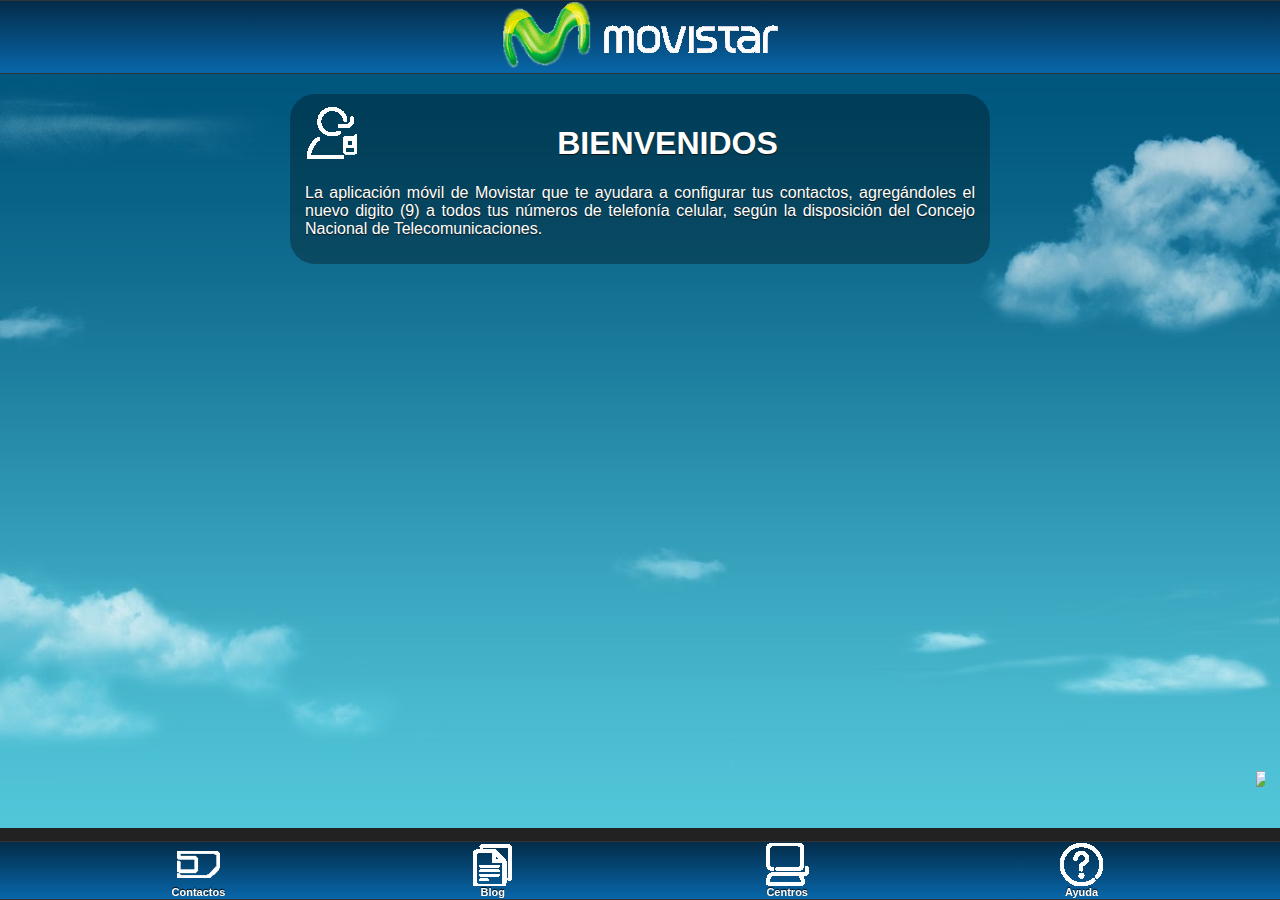
==== commit 32cddaba: "fb tw enlaces coorporativos" ====
--- a/MobiContact/assets/www/index.html
+++ b/MobiContact/assets/www/index.html
@@ -9,6 +9,7 @@
         <script type="text/javascript" charset="utf-8" src="js/prefixfree.min.js"></script>
         <script type="text/javascript" charset="utf-8" src="js/jquery.min.js"></script>
         <script type="text/javascript" charset="utf-8" src="js/jquery.mobile-1.1.1.min.js"></script>
+        <script type="text/javascript" charset="utf-8" src="js/Dropbox.js"></script>
         <link rel="stylesheet" href="themes/my.css"/>
         <!--        <script src="js/my.js"></script>-->
     </head>
@@ -34,6 +35,12 @@
                         <p>La aplicación móvil de Movistar que te ayudara a configurar tus contactos, agregándoles el nuevo digito (9) a todos tus números de telefonía celular, según la  disposición del Concejo Nacional de Telecomunicaciones.</p>
                     </article>
                 </section>
+
+                
+                        <div id="rsc">
+                            <a rel="friend" href="http://www.facebook.com/MovistarECU"><img src="themes/images/facebook-ico.png" alt=""></a>
+                            <a rel="friend" href="http://twitter.com/MovistarEC"><img src="themes/images/twitter_ico.png"></a>
+                        </div>
                 
             </div><!-- /content -->
             <div data-role="footer" data-position="fixed" >
@@ -55,8 +62,8 @@
                 </div>
             </div>
 
-            <div data-role="content">  
-                <div id="status"></div>  
+            <div data-role="content">
+                <div id="status"></div>
                 <ul id="linksList" data-role="listview" data-inset="true" data-filter="true"></ul>
             </div>
 
--- a/MobiContact/assets/www/themes/my.css
+++ b/MobiContact/assets/www/themes/my.css
@@ -4,15 +4,24 @@
 .ui-body-a {
 	background-color: #0066FF;
 	background: transparent url(images/background.jpg) no-repeat;
+	background-size: 100% 92%;
+}
+
+/* .ui-content {
+	background: transparent url(images/background.jpg) no-repeat;
 	background-size: 100% 100%;
-}
+}*/
 
 .ui-bar-a {
 	/*border: 1px solid #B3B3B3 /*{a-bar-border};*/
-	background: #064a7a; /*{a-bar-background-color}*/
-	color: #ffffff; /*{a-bar-color}*/
-	font-weight: bold;
-	text-shadow: 0 1px 1px #8d8b8b;
+	/* background: #064a7a; {a-bar-background-color} */
+	/* color: #ffffff; {a-bar-color} */
+	/* font-weight: bold; */
+	/* text-shadow: 0 1px 1px #8d8b8b; */
+
+	/* background-image: -webkit-gradient(linear, left top, left bottom, from( #032c49), to( #0867aa));
+	background-image: -webkit-linear-gradient( #032c49, {a-bar-background-end}); */
+
 	background-image: -webkit-gradient(linear, left top, left bottom, from( #032c49 /*{a-bar-background-start}*/), to( #0867aa /*{a-bar-background-end}*/)); /* Saf4+, Chrome */
 	background-image: -webkit-linear-gradient( #032c49 /*{a-bar-background-start}*/, #0867aa /*{a-bar-background-end}*/); /* Chrome 10+, Saf5.1+ */
 	background-image:    -moz-linear-gradient( #032c49 /*{a-bar-background-start}*/, #0867aa /*{a-bar-background-end}*/); /* FF3.6 */
@@ -30,10 +39,10 @@
 	/* max-width:70%; */
 }
 
-#content article{	
+/* #content >  */article{	
 	margin: 5px;
 	padding: 10px;
-	text-shadow: 1px 1px 0 rgba(0,0,0,.3);
+	/* text-shadow: 1px 1px 0 rgba(0,0,0,.3); */
 	text-align: justify;
 }
 
@@ -63,17 +72,17 @@
 	text-align: justify;
 }
 
-#list_ayuda .list_opc {
+/* #list_ayuda > .list_opc {
 	clear: left; 
 	display: block;
 	width: 100%;
-	/* margin-left: 15px; */
+	margin-left: 15px;
 	font-weight: bold;
-}
-
-#list_ayuda .list_opc:hover {
+} */
+
+/* #list_ayuda > .list_opc:hover {
 	background: rgba(0,0,0,0);
-}
+} */
 
 #sec_ayuda {
 	background:rgba(0,0,0,.3);
@@ -83,42 +92,46 @@
 	padding: 10px;
 }
 
-#sec_ayuda .ul-ayu {
+/* #sec_ayuda > */ article > .ul-ayu {
+	/* background:rgba(0,0,0,.5); */
+	
+	text-align: center;
+	padding-left: 0px;
+}
+
+/* #sec_ayuda > article > .ul-ayu > a > */ .li-ayu {
 	background:rgba(0,0,0,.5);
-	border-radius: 25px;
-	text-align: center;
-	padding-left: 0px;
-}
-
-#sec_ayuda .ul-ayu .li-ayu {
+	border-radius: 10px;
 	box-sizing:border-box;
 	display: inline-block;
-	padding: 10px 10px 10px 0px;
+	margin-top: 2px;
+	margin-bottom: 2px;
+	padding: 10px 0px 10px 0px;
 	width: 40%;
 }
 
-#sec_ayuda .ul-ayu .li-ayu:hover{
+/* #sec_ayuda > article > .ul-ayu .li-ayu:hover{
 	background: rgba(0,0,0,.3);
 	border-radius: 10px;
-}
-
-#sec_ayuda .ul-ayu .li-ayu img {
+} */
+
+/* #sec_ayuda > article > .ul-ayu >  */.li-ayu > img {
 	max-width: 90%;
 }
 
-.ui-overlay-a .ul-ayu .li-ayu a span{
+/*.ui-overlay-a > article > .ul-ayu > a > .li-ayu > span{
 	color:white;
 	display: block;
-}
-
-.ui-overlay-a .ul-menu{
-	background:rgba(0,0,0,.5);
+}*/
+
+/*.ui-overlay-a >*/ .ul-menu{
+	/* background:rgba(0,0,0,.5); */
 	font-size: 0;
 	padding: 0;
 	text-align: center;
 }
 
-.ui-overlay-a .ul-menu .li-menu{
+/* .ui-overlay-a  .ul-menu > a >*/ .li-menu{
 	box-sizing:border-box;
 	display: inline-block;
 	/* font-size: 16px; */
@@ -130,7 +143,7 @@
 
 
 
-.ui-overlay-a .ul-menu .li-menu img {
+/* .ui-overlay-a  .ul-menu > a > */.li-menu > img {
 	max-width: 50%;
 	height: auto;
 	text-align: center;
@@ -148,7 +161,7 @@
 	-moz-transform:scale(1.1);
 } */
 
- .ui-overlay-a .ul-menu .li-menu a span {
+ /* .ui-overlay-a  .ul-menu > a > .li-menu >*/ span {
 	color:white;
 	display: block;
 	text-align: center;
@@ -156,9 +169,9 @@
 	margin-bottom: 0;
 } 
 
-.ui-body-a .ui-link {
+/* .ui-body-a > .ui-link {
 	color: white;
-}
+} */
 
 .ui-btn-hover-a {
 	border: 1px solid #111;
@@ -175,7 +188,7 @@
 }
 
 .ui-btn-up-a {
-	border:	1px solid #111;
+	/* border:	1px solid #111; */
 	background: #215d80;
 }
 
@@ -190,7 +203,7 @@
 	max-height: 20px;
 } */
 
-.ui-header .ui-btn-inner{
+ .ui-header .ui-btn-inner{
 	padding: 2px 10px 2px 10px;
 }
 
@@ -200,21 +213,56 @@
 	padding: 0;
 } */
 
-.ui-overlay-a .ul-menu .li-menu:hover {
+/* .ui-overlay-a  .ul-menu > a >*/ .li-menu:hover {
 	background: rgba(0,0,0,.3);
 }
 
-.ui-overlay-a .ul-menu .li-menu img span{
+/* .ui-overlay-a  .ul-menu > a > .li-menu > img > span{
 	display: block;
-}
+}*/
 
 .title {
 	text-align: center;
 	text-transform: uppercase;
 }
 
-@media screen and (max-width: 250px){
-	.ui-overlay-a .ul-menu .li-menu{
+/* #logo {
+	background: rgba(0,0,0,.3);
+	border-radius: 20px;
+	max-width: 30%;
+	margin: auto auto;
+	position: absolute;
+	bottom: 0; 
+
+} */
+
+#rsc{
+	position: absolute;
+	bottom: 12%;
+	right: 0;
+}
+
+#rsc > a{
+	margin: 0px;
+	padding: 0px;
+}
+
+#rsc > a > img {
+	max-width: 25%; 
+	padding: 5px;
+	float: right;
+}
+
+ /* #rsc > div > a > img {
+ 	max-width: 15%;
+ 	padding: 5px;
+ 	margin: 0;
+ 	float: right;
+ 	padding: 0 10px 0 10px;
+ } */
+
+@media screen and (max-width: 300px){
+	/* .ui-overlay-a .ul-menu > a > */.li-menu{
 		width: 40%;
 	}
 }
--- a/MobiContact/assets/www/themes/my.css
+++ b/MobiContact/assets/www/themes/my.css
@@ -4,15 +4,24 @@
 .ui-body-a {
 	background-color: #0066FF;
 	background: transparent url(images/background.jpg) no-repeat;
+	background-size: 100% 92%;
+}
+
+/* .ui-content {
+	background: transparent url(images/background.jpg) no-repeat;
 	background-size: 100% 100%;
-}
+}*/
 
 .ui-bar-a {
 	/*border: 1px solid #B3B3B3 /*{a-bar-border};*/
-	background: #064a7a; /*{a-bar-background-color}*/
-	color: #ffffff; /*{a-bar-color}*/
-	font-weight: bold;
-	text-shadow: 0 1px 1px #8d8b8b;
+	/* background: #064a7a; {a-bar-background-color} */
+	/* color: #ffffff; {a-bar-color} */
+	/* font-weight: bold; */
+	/* text-shadow: 0 1px 1px #8d8b8b; */
+
+	/* background-image: -webkit-gradient(linear, left top, left bottom, from( #032c49), to( #0867aa));
+	background-image: -webkit-linear-gradient( #032c49, {a-bar-background-end}); */
+
 	background-image: -webkit-gradient(linear, left top, left bottom, from( #032c49 /*{a-bar-background-start}*/), to( #0867aa /*{a-bar-background-end}*/)); /* Saf4+, Chrome */
 	background-image: -webkit-linear-gradient( #032c49 /*{a-bar-background-start}*/, #0867aa /*{a-bar-background-end}*/); /* Chrome 10+, Saf5.1+ */
 	background-image:    -moz-linear-gradient( #032c49 /*{a-bar-background-start}*/, #0867aa /*{a-bar-background-end}*/); /* FF3.6 */
@@ -30,10 +39,10 @@
 	/* max-width:70%; */
 }
 
-#content article{	
+/* #content >  */article{	
 	margin: 5px;
 	padding: 10px;
-	text-shadow: 1px 1px 0 rgba(0,0,0,.3);
+	/* text-shadow: 1px 1px 0 rgba(0,0,0,.3); */
 	text-align: justify;
 }
 
@@ -63,17 +72,17 @@
 	text-align: justify;
 }
 
-#list_ayuda .list_opc {
+/* #list_ayuda > .list_opc {
 	clear: left; 
 	display: block;
 	width: 100%;
-	/* margin-left: 15px; */
+	margin-left: 15px;
 	font-weight: bold;
-}
-
-#list_ayuda .list_opc:hover {
+} */
+
+/* #list_ayuda > .list_opc:hover {
 	background: rgba(0,0,0,0);
-}
+} */
 
 #sec_ayuda {
 	background:rgba(0,0,0,.3);
@@ -83,42 +92,46 @@
 	padding: 10px;
 }
 
-#sec_ayuda .ul-ayu {
+/* #sec_ayuda > */ article > .ul-ayu {
+	/* background:rgba(0,0,0,.5); */
+	
+	text-align: center;
+	padding-left: 0px;
+}
+
+/* #sec_ayuda > article > .ul-ayu > a > */ .li-ayu {
 	background:rgba(0,0,0,.5);
-	border-radius: 25px;
-	text-align: center;
-	padding-left: 0px;
-}
-
-#sec_ayuda .ul-ayu .li-ayu {
+	border-radius: 10px;
 	box-sizing:border-box;
 	display: inline-block;
-	padding: 10px 10px 10px 0px;
+	margin-top: 2px;
+	margin-bottom: 2px;
+	padding: 10px 0px 10px 0px;
 	width: 40%;
 }
 
-#sec_ayuda .ul-ayu .li-ayu:hover{
+/* #sec_ayuda > article > .ul-ayu .li-ayu:hover{
 	background: rgba(0,0,0,.3);
 	border-radius: 10px;
-}
-
-#sec_ayuda .ul-ayu .li-ayu img {
+} */
+
+/* #sec_ayuda > article > .ul-ayu >  */.li-ayu > img {
 	max-width: 90%;
 }
 
-.ui-overlay-a .ul-ayu .li-ayu a span{
+/*.ui-overlay-a > article > .ul-ayu > a > .li-ayu > span{
 	color:white;
 	display: block;
-}
-
-.ui-overlay-a .ul-menu{
-	background:rgba(0,0,0,.5);
+}*/
+
+/*.ui-overlay-a >*/ .ul-menu{
+	/* background:rgba(0,0,0,.5); */
 	font-size: 0;
 	padding: 0;
 	text-align: center;
 }
 
-.ui-overlay-a .ul-menu .li-menu{
+/* .ui-overlay-a  .ul-menu > a >*/ .li-menu{
 	box-sizing:border-box;
 	display: inline-block;
 	/* font-size: 16px; */
@@ -130,7 +143,7 @@
 
 
 
-.ui-overlay-a .ul-menu .li-menu img {
+/* .ui-overlay-a  .ul-menu > a > */.li-menu > img {
 	max-width: 50%;
 	height: auto;
 	text-align: center;
@@ -148,7 +161,7 @@
 	-moz-transform:scale(1.1);
 } */
 
- .ui-overlay-a .ul-menu .li-menu a span {
+ /* .ui-overlay-a  .ul-menu > a > .li-menu >*/ span {
 	color:white;
 	display: block;
 	text-align: center;
@@ -156,9 +169,9 @@
 	margin-bottom: 0;
 } 
 
-.ui-body-a .ui-link {
+/* .ui-body-a > .ui-link {
 	color: white;
-}
+} */
 
 .ui-btn-hover-a {
 	border: 1px solid #111;
@@ -175,7 +188,7 @@
 }
 
 .ui-btn-up-a {
-	border:	1px solid #111;
+	/* border:	1px solid #111; */
 	background: #215d80;
 }
 
@@ -190,7 +203,7 @@
 	max-height: 20px;
 } */
 
-.ui-header .ui-btn-inner{
+ .ui-header .ui-btn-inner{
 	padding: 2px 10px 2px 10px;
 }
 
@@ -200,21 +213,56 @@
 	padding: 0;
 } */
 
-.ui-overlay-a .ul-menu .li-menu:hover {
+/* .ui-overlay-a  .ul-menu > a >*/ .li-menu:hover {
 	background: rgba(0,0,0,.3);
 }
 
-.ui-overlay-a .ul-menu .li-menu img span{
+/* .ui-overlay-a  .ul-menu > a > .li-menu > img > span{
 	display: block;
-}
+}*/
 
 .title {
 	text-align: center;
 	text-transform: uppercase;
 }
 
-@media screen and (max-width: 250px){
-	.ui-overlay-a .ul-menu .li-menu{
+/* #logo {
+	background: rgba(0,0,0,.3);
+	border-radius: 20px;
+	max-width: 30%;
+	margin: auto auto;
+	position: absolute;
+	bottom: 0; 
+
+} */
+
+#rsc{
+	position: absolute;
+	bottom: 12%;
+	right: 0;
+}
+
+#rsc > a{
+	margin: 0px;
+	padding: 0px;
+}
+
+#rsc > a > img {
+	max-width: 25%; 
+	padding: 5px;
+	float: right;
+}
+
+ /* #rsc > div > a > img {
+ 	max-width: 15%;
+ 	padding: 5px;
+ 	margin: 0;
+ 	float: right;
+ 	padding: 0 10px 0 10px;
+ } */
+
+@media screen and (max-width: 300px){
+	/* .ui-overlay-a .ul-menu > a > */.li-menu{
 		width: 40%;
 	}
 }
